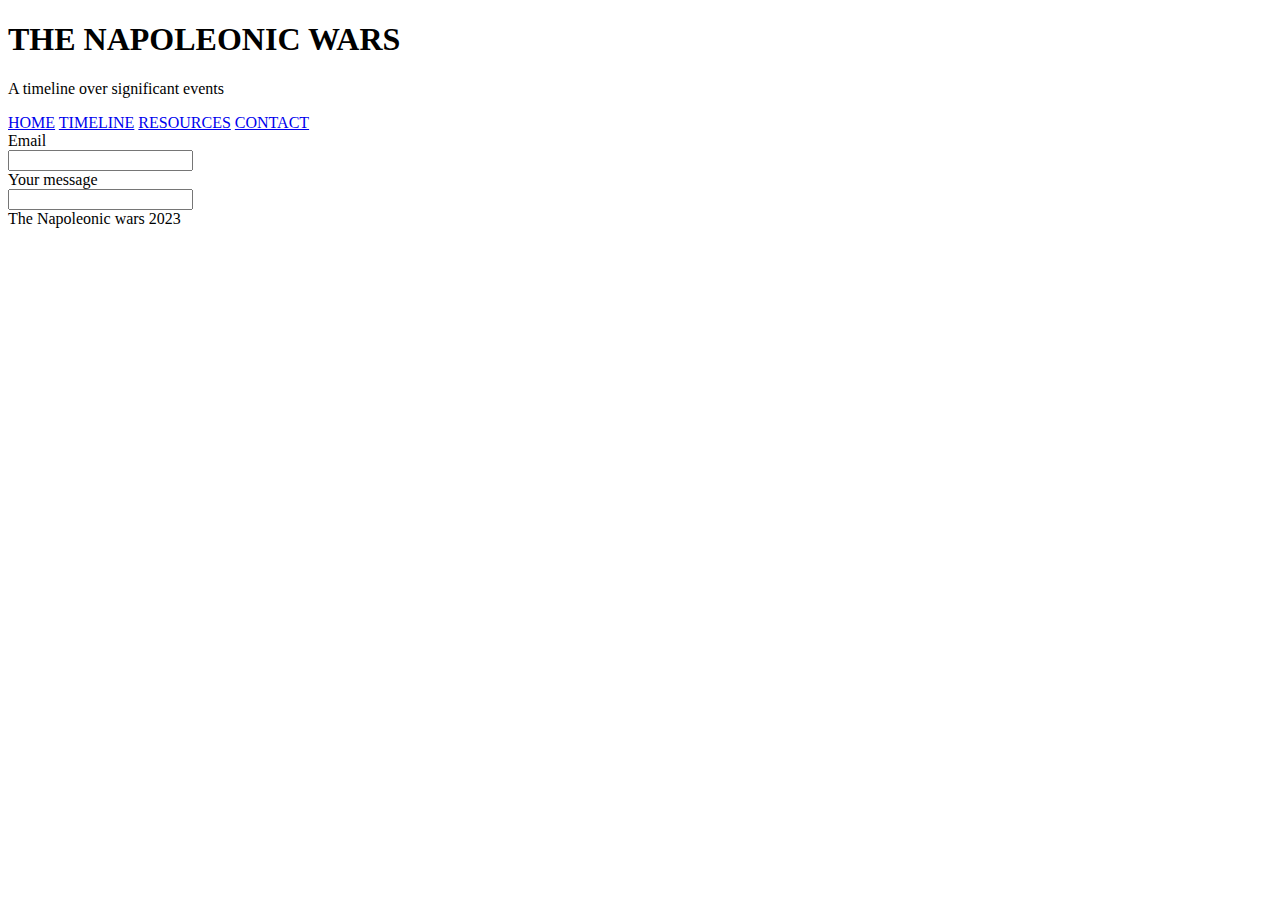
==== contact.html @ 9996bd26 "Add files via upload" ====
<!DOCTYPE html>
<html lang="en">
<head>
    <meta charset="UTF-8">
    <meta http-equiv="X-UA-Compatible" content="IE=edge">
    <meta name="viewport" content="width=device-width, initial-scale=1.0">
    <title>Document</title>
</head>
<body>
    <h1>THE NAPOLEONIC WARS</h1>
    <p>A timeline over significant events</p>
    <section>
        <nav>
            <a href="index.html">HOME</a>
            <a href="timeline.html">TIMELINE</a>
            <a href="resources.html">RESOURCES</a>
            <a href="contact.html">CONTACT</a>
    </section>
    <section>
        <form>
        <label for="email" id="email" name="email">Email</label><br>
        <input type="email">
        <br>
        <label for="text" id="text" name="text">Your message</label>
        <br>
        <input type="text">
    </form>
    </section>
    <footer>The Napoleonic wars 2023</footer>
</body>
</html>
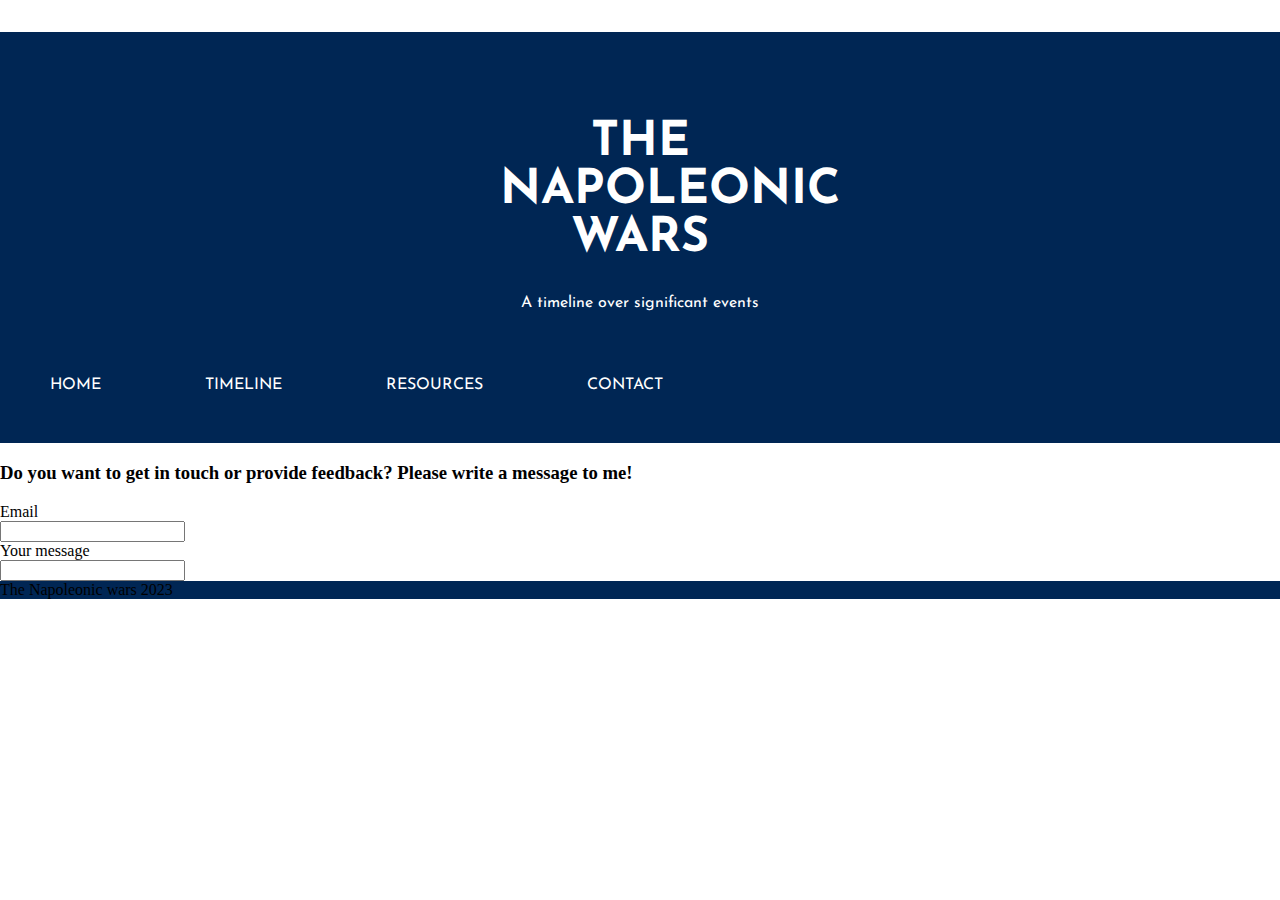
==== commit 0643932d: "30/11 adding some new styling" ====
--- a/contact.html
+++ b/contact.html
@@ -4,20 +4,26 @@
     <meta charset="UTF-8">
     <meta http-equiv="X-UA-Compatible" content="IE=edge">
     <meta name="viewport" content="width=device-width, initial-scale=1.0">
-    <title>Document</title>
-</head>
-<body>
+    <title>The Napoleonic Wars</title>
+    <link rel="stylesheet" href="index.css">
+    <link rel="preconnect" href="https://fonts.googleapis.com">
+<link rel="preconnect" href="https://fonts.gstatic.com" crossorigin>
+<link href="https://fonts.googleapis.com/css2?family=Josefin+Sans&display=swap" rel="stylesheet">
+    </head>
+    <body>
+        <header>
     <h1>THE NAPOLEONIC WARS</h1>
     <p>A timeline over significant events</p>
-    <section>
-        <nav>
+    <nav>
             <a href="index.html">HOME</a>
             <a href="timeline.html">TIMELINE</a>
             <a href="resources.html">RESOURCES</a>
             <a href="contact.html">CONTACT</a>
-    </section>
+        </nav>
+        </header>
     <section>
         <form>
+            <h3>Do you want to get in touch or provide feedback? Please write a message to me!</h3>
         <label for="email" id="email" name="email">Email</label><br>
         <input type="email">
         <br>
--- a/index.css
+++ b/index.css
@@ -0,0 +1,64 @@
+body{
+    margin: 0;
+    margin-top: 0;
+}
+header {
+background-color: #002654;
+}
+
+h1, p {
+    font-family: 'Josefin Sans', sans-serif;
+    text-align: center;
+    color: white;
+}
+
+h1{
+    font-size: 48px;
+    text-align: center;
+    padding-top: 87px;
+    padding-left: 500px;
+    padding-right: 500px;
+}
+
+.undertext {
+    font-size: 48;
+    padding-left: 500px;
+    padding-right: 500px;
+    padding-top: 40px;
+}
+
+.nav {
+    text-align: center;
+    color: white;
+}
+
+nav a {
+    color: white;
+    font-family: 'Josefin Sans', sans-serif;
+    text-decoration: none;
+    padding: 50px;
+    display: inline-block;
+    text-align: center;
+}
+
+nav a:hover{
+    color: red;
+}
+
+#timeline {
+    padding-right: 4cm;
+}
+
+#resources {
+    padding-right: 4cm;
+}
+
+#home {
+padding-right: 2cm;
+}
+
+footer {
+    background-color: #002654;
+    width: 1728;
+   
+ }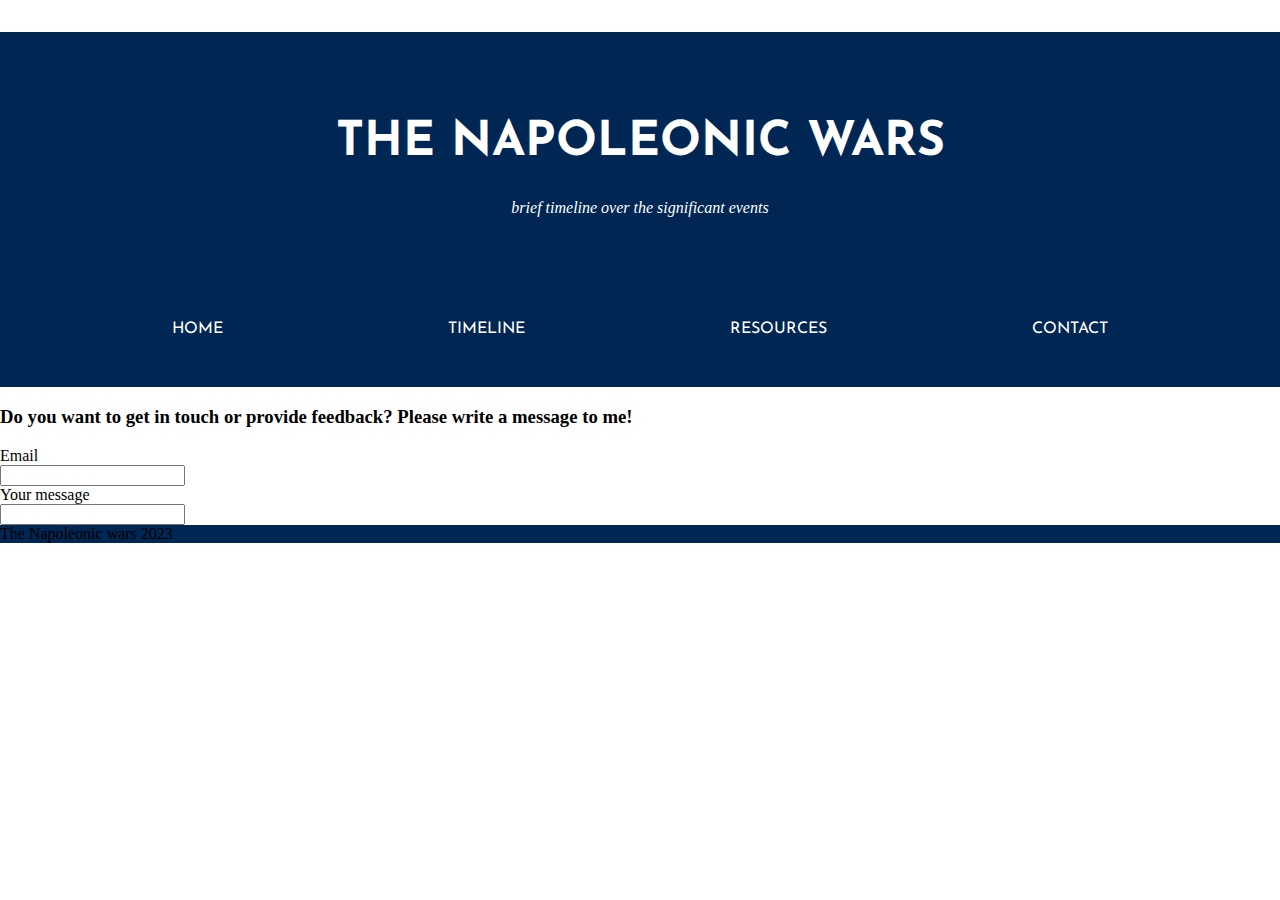
==== commit f0472001: "some success after a lot of struggles" ====
--- a/contact.html
+++ b/contact.html
@@ -12,18 +12,18 @@
     </head>
     <body>
         <header>
-    <h1>THE NAPOLEONIC WARS</h1>
-    <p>A timeline over significant events</p>
-    <nav>
-            <a href="index.html">HOME</a>
-            <a href="timeline.html">TIMELINE</a>
-            <a href="resources.html">RESOURCES</a>
-            <a href="contact.html">CONTACT</a>
-        </nav>
+            <h1>THE NAPOLEONIC WARS</h1>
+            <p id="undertext"><em> brief timeline over the significant events</em></p>
+            <nav class="nav">
+            <!-- navigational links -->
+            <a id="home" href="index.html">HOME<a>
+            <a id="timeline" href="timeline.html">TIMELINE</a>
+            <a id="resources" href="resources.html">RESOURCES</a>
+            <a id="contact" href="contact.html">CONTACT</a> 
         </header>
     <section>
         <form>
-            <h3>Do you want to get in touch or provide feedback? Please write a message to me!</h3>
+         <h3>Do you want to get in touch or provide feedback? Please write a message to me!</h3>
         <label for="email" id="email" name="email">Email</label><br>
         <input type="email">
         <br>
--- a/index.css
+++ b/index.css
@@ -2,36 +2,42 @@
     margin: 0;
     margin-top: 0;
 }
+
+/*For the header*/
+
 header {
 background-color: #002654;
+width: 100%;
 }
 
-h1, p {
+
+h1 {
+    font-size: 48px;
+    text-align: center;
     font-family: 'Josefin Sans', sans-serif;
-    text-align: center;
+    padding-top: 87px;
+    padding-left: 300px;
+    padding-right: 300px;
     color: white;
 }
 
-h1{
-    font-size: 48px;
+#undertext {
+    font-size: 48;
+    padding-left: 300px;
+    padding-right: 300px;
+    padding-top: 40px
+    font-family: 'Libre Baskerville', serif;
+    color: white;
     text-align: center;
-    padding-top: 87px;
-    padding-left: 500px;
-    padding-right: 500px;
 }
 
-.undertext {
-    font-size: 48;
-    padding-left: 500px;
-    padding-right: 500px;
-    padding-top: 40px;
-}
+/*For the header*/
 
+/*For the navbar*/
 .nav {
     text-align: center;
     color: white;
 }
-
 nav a {
     color: white;
     font-family: 'Josefin Sans', sans-serif;
@@ -57,8 +63,43 @@
 padding-right: 2cm;
 }
 
+#welcome {
+    font-family: 'Josefin Sans', sans-serif;
+}
+/*For the navbar*/
+
+/*For the home-mainpage*/
+
+#napoleonhome {
+    width: 50%;
+    height: 50%;
+}
+
+#introtext {
+    font-family: 'Libre Baskerville', serif;
+    width: 50%;
+    height: 50%,
+}
+/*For the home-mainpage*/
+
+/* For the timeline */
+#sign-event {
+    font-family: 'Josefin Sans', sans-serif;
+    color: black;
+}
+
+#text {
+    font-family: 'Libre Baskerville', serif; 
+}
+#townsquare {
+    height: 40%;
+    width: 40%; 
+}
+
+/* For the timeline */
+
 footer {
     background-color: #002654;
-    width: 1728;
+    width: 100%;
    
  }